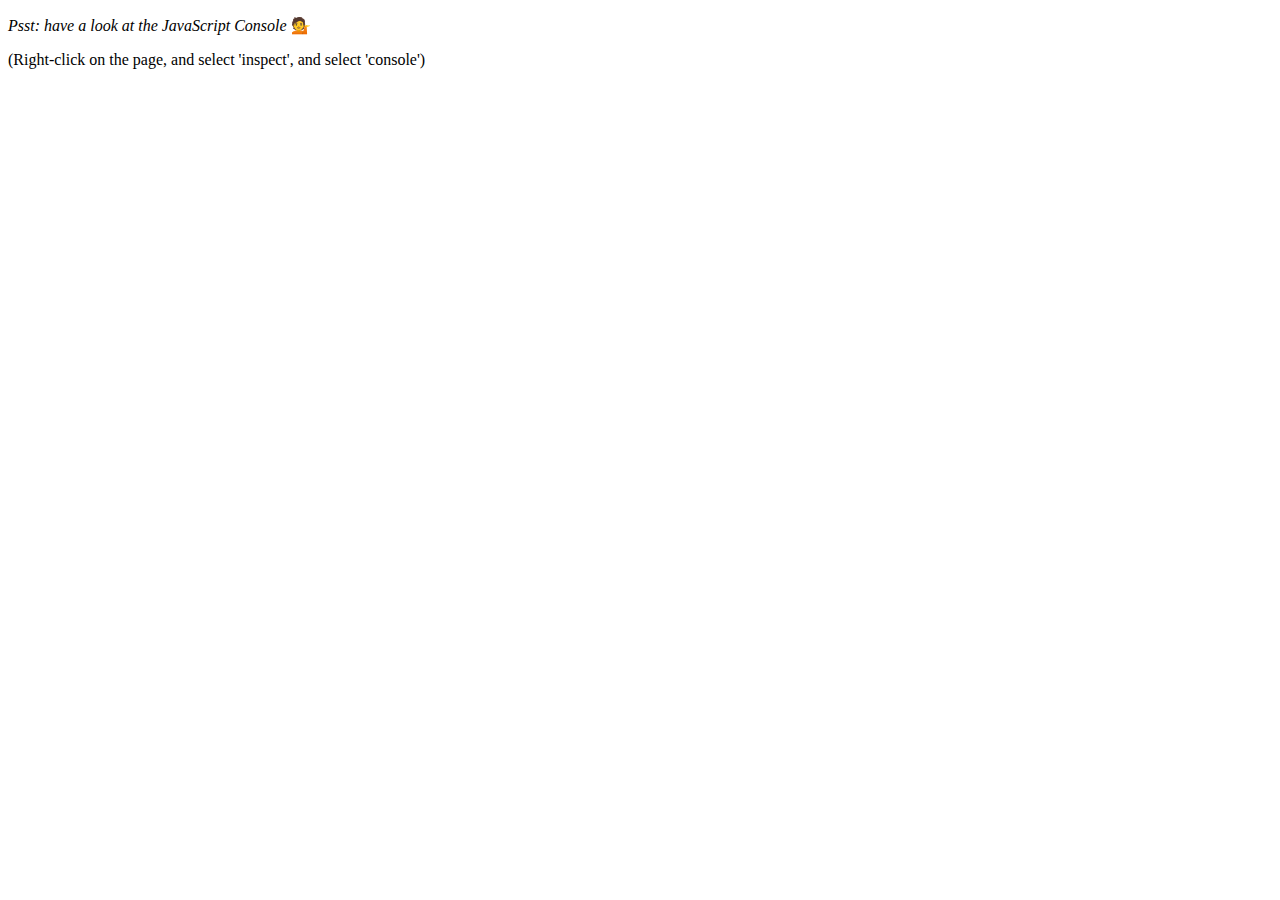
==== day4/index.html @ c7c39a4e "day5 update" ====
<!DOCTYPE html>
<html lang="en">
<head>
  <meta charset="UTF-8">
  <title>Array Cardio 💪</title>
</head>
<body>
  <p><em>Psst: have a look at the JavaScript Console</em> 💁</p>
  <p>(Right-click on the page, and select 'inspect', and select 'console')</p>
  <script>
    // Get your shorts on - this is an array workout!
    // ## Array Cardio Day 1
    // Some data we can work with
    const inventors = [
      { first: 'Albert', last: 'Einstein', year: 1879, passed: 1955 },
      { first: 'Isaac', last: 'Newton', year: 1643, passed: 1727 },
      { first: 'Galileo', last: 'Galilei', year: 1564, passed: 1642 },
      { first: 'Marie', last: 'Curie', year: 1867, passed: 1934 },
      { first: 'Johannes', last: 'Kepler', year: 1571, passed: 1630 },
      { first: 'Nicolaus', last: 'Copernicus', year: 1473, passed: 1543 },
      { first: 'Max', last: 'Planck', year: 1858, passed: 1947 },
      { first: 'Katherine', last: 'Blodgett', year: 1898, passed: 1979 },
      { first: 'Ada', last: 'Lovelace', year: 1815, passed: 1852 },
      { first: 'Sarah E.', last: 'Goode', year: 1855, passed: 1905 },
      { first: 'Lise', last: 'Meitner', year: 1878, passed: 1968 },
      { first: 'Hanna', last: 'Hammarström', year: 1829, passed: 1909 }
    ];
    const people = ['Beck, Glenn', 'Becker, Carl', 'Beckett, Samuel', 'Beddoes, Mick', 'Beecher, Henry', 'Beethoven, Ludwig', 'Begin, Menachem', 'Belloc, Hilaire', 'Bellow, Saul', 'Benchley, Robert', 'Benenson, Peter', 'Ben-Gurion, David', 'Benjamin, Walter', 'Benn, Tony', 'Bennington, Chester', 'Benson, Leana', 'Bent, Silas', 'Bentsen, Lloyd', 'Berger, Ric', 'Bergman, Ingmar', 'Berio, Luciano', 'Berle, Milton', 'Berlin, Irving', 'Berne, Eric', 'Bernhard, Sandra', 'Berra, Yogi', 'Berry, Halle', 'Berry, Wendell', 'Bethea, Erin', 'Bevan, Aneurin', 'Bevel, Ken', 'Biden, Joseph', 'Bierce, Ambrose', 'Biko, Steve', 'Billings, Josh', 'Biondo, Frank', 'Birrell, Augustine', 'Black, Elk', 'Blair, Robert', 'Blair, Tony', 'Blake, William'];
    // Array.prototype.filter()
    // 1. Filter the list of inventors for those who were born in the 1500's
    const fifteen = inventors.filter(inventor => (inventor.year >= 1500 && inventor.year
      <1600 ))
    console.table(fifteen);

    // Array.prototype.map()
    // 2. Give us an array of the inventors' first and last names
    const fullNames = inventors.map(inventor => `${inventor.first} ${inventor.last}`);
    console.log(fullNames);

    // Array.prototype.sort()
    // 3. Sort the inventors by birthdate, oldest to youngest
    // const ordered = inventors.sort(function(a, b){
    //   if(a.year > b.year){
    //     return 1;
    //   }else{
    //     return -1;
    //   }
    // })
    const ordered = inventors.sort((a,b) => a.year > b.year ? 1 : -1)
    console.table(ordered)

    // Array.prototype.reduce()
    // 4. How many years did all the inventors live?
      const totalYears = inventors.reduce((total, inventor) =>{
        return total +(inventor.passed - inventor.year);
      }, 0);

      console.log(totalYears);

    // 5. Sort the inventors by years lived
      const oldest = inventors.sort(function(a, b){
        const lastGuy = a.passed - a.year;
        const nextGuy = b.passed - b.year;
        return lastGuy > nextGuy ? -1 : 1;
      });
      console.table(oldest);

    // 6. create a list of Boulevards in Paris that contain 'de' anywhere in the name
    // // https://en.wikipedia.org/wiki/Category:Boulevards_in_Paris
    //   const category = document.querySelector('.mw-category');
    //   const links = [...category.querySelectorAll('a')];

    // const de = links
    //               .map(link => link.textContent)
    //               .filter(streetName => streetName.includes('de'));
    // 7. sort Exercise
    // Sort the people alphabetically by last name
      const alpha = people.sort((lastOne, nextOne) => {
        // const [last, first] = lastOne.split(',');
        const [aLast, aFirst] = lastOne.split(',');
        const [bLast, bFirst] = nextOne.split(',');
        return aLast > bLast ? 1 : -1;
      })
      console.log(alpha);

    // 8. Reduce Exercise
    // Sum up the instances of each of these
    const data = ['car', 'car', 'truck', 'truck', 'bike', 'walk', 'car', 'van', 'bike', 'walk', 'car', 'van', 'car', 'truck', "smile" ];
    const transportation = data.reduce((obj, item) => {
      if(!obj[item]){
        obj[item] = 0;
      }
      obj[item]++;
      return obj
    }, {});
    console.log(transportation);
  
  </script>
</body>
</html>
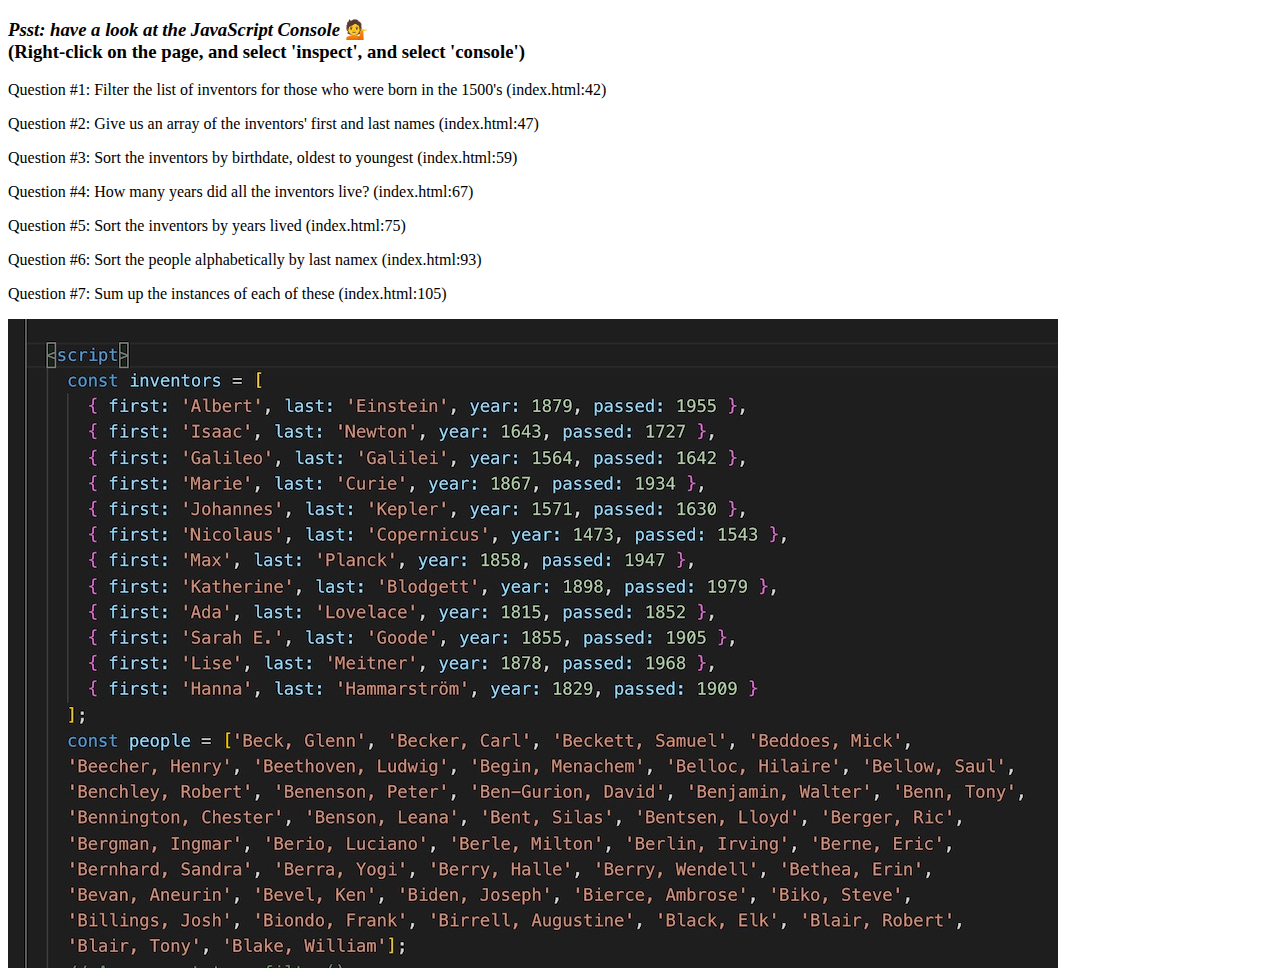
==== commit 30d031d3: "update 4" ====
--- a/day4/index.html
+++ b/day4/index.html
@@ -2,15 +2,21 @@
 <html lang="en">
 <head>
   <meta charset="UTF-8">
+  <link rel="stylesheet" href="style.css">
   <title>Array Cardio 💪</title>
 </head>
 <body>
-  <p><em>Psst: have a look at the JavaScript Console</em> 💁</p>
-  <p>(Right-click on the page, and select 'inspect', and select 'console')</p>
+<h3><em>Psst: have a look at the JavaScript Console</em> 💁 <br>(Right-click on the page, and select 'inspect', and select 'console')</h3>
+  <!-- <p>(Right-click on the page, and select 'inspect', and select 'console')</p> -->
+  <p>Question #1: Filter the list of inventors for those who were born in the 1500's (index.html:42)</h3>
+  <p>Question #2: Give us an array of the inventors' first and last names (index.html:47)</h3>
+  <p>Question #3: Sort the inventors by birthdate, oldest to youngest (index.html:59)</h3>
+    <p>Question #4: How many years did all the inventors live?  (index.html:67)</h3>
+      <p>Question #5: Sort the inventors by years lived  (index.html:75)</h3>
+        <p>Question #6: Sort the people alphabetically by last namex (index.html:93)</h3>
+  <p>Question #7: Sum up the instances of each of these (index.html:105)</p>
+  <img class="image"src="day4.jpg" alt="day4"/>
   <script>
-    // Get your shorts on - this is an array workout!
-    // ## Array Cardio Day 1
-    // Some data we can work with
     const inventors = [
       { first: 'Albert', last: 'Einstein', year: 1879, passed: 1955 },
       { first: 'Isaac', last: 'Newton', year: 1643, passed: 1727 },
@@ -25,7 +31,15 @@
       { first: 'Lise', last: 'Meitner', year: 1878, passed: 1968 },
       { first: 'Hanna', last: 'Hammarström', year: 1829, passed: 1909 }
     ];
-    const people = ['Beck, Glenn', 'Becker, Carl', 'Beckett, Samuel', 'Beddoes, Mick', 'Beecher, Henry', 'Beethoven, Ludwig', 'Begin, Menachem', 'Belloc, Hilaire', 'Bellow, Saul', 'Benchley, Robert', 'Benenson, Peter', 'Ben-Gurion, David', 'Benjamin, Walter', 'Benn, Tony', 'Bennington, Chester', 'Benson, Leana', 'Bent, Silas', 'Bentsen, Lloyd', 'Berger, Ric', 'Bergman, Ingmar', 'Berio, Luciano', 'Berle, Milton', 'Berlin, Irving', 'Berne, Eric', 'Bernhard, Sandra', 'Berra, Yogi', 'Berry, Halle', 'Berry, Wendell', 'Bethea, Erin', 'Bevan, Aneurin', 'Bevel, Ken', 'Biden, Joseph', 'Bierce, Ambrose', 'Biko, Steve', 'Billings, Josh', 'Biondo, Frank', 'Birrell, Augustine', 'Black, Elk', 'Blair, Robert', 'Blair, Tony', 'Blake, William'];
+    const people = ['Beck, Glenn', 'Becker, Carl', 'Beckett, Samuel', 'Beddoes, Mick', 
+    'Beecher, Henry', 'Beethoven, Ludwig', 'Begin, Menachem', 'Belloc, Hilaire', 'Bellow, Saul', 
+    'Benchley, Robert', 'Benenson, Peter', 'Ben-Gurion, David', 'Benjamin, Walter', 'Benn, Tony',
+    'Bennington, Chester', 'Benson, Leana', 'Bent, Silas', 'Bentsen, Lloyd', 'Berger, Ric', 
+    'Bergman, Ingmar', 'Berio, Luciano', 'Berle, Milton', 'Berlin, Irving', 'Berne, Eric', 
+    'Bernhard, Sandra', 'Berra, Yogi', 'Berry, Halle', 'Berry, Wendell', 'Bethea, Erin', 
+    'Bevan, Aneurin', 'Bevel, Ken', 'Biden, Joseph', 'Bierce, Ambrose', 'Biko, Steve', 
+    'Billings, Josh', 'Biondo, Frank', 'Birrell, Augustine', 'Black, Elk', 'Blair, Robert', 
+    'Blair, Tony', 'Blake, William'];
     // Array.prototype.filter()
     // 1. Filter the list of inventors for those who were born in the 1500's
     const fifteen = inventors.filter(inventor => (inventor.year >= 1500 && inventor.year
--- a/day4/style.css
+++ b/day4/style.css
@@ -0,0 +1,7 @@
+/* p{
+  font-size: 30px;
+} */
+
+image{
+  width: 100%;
+}